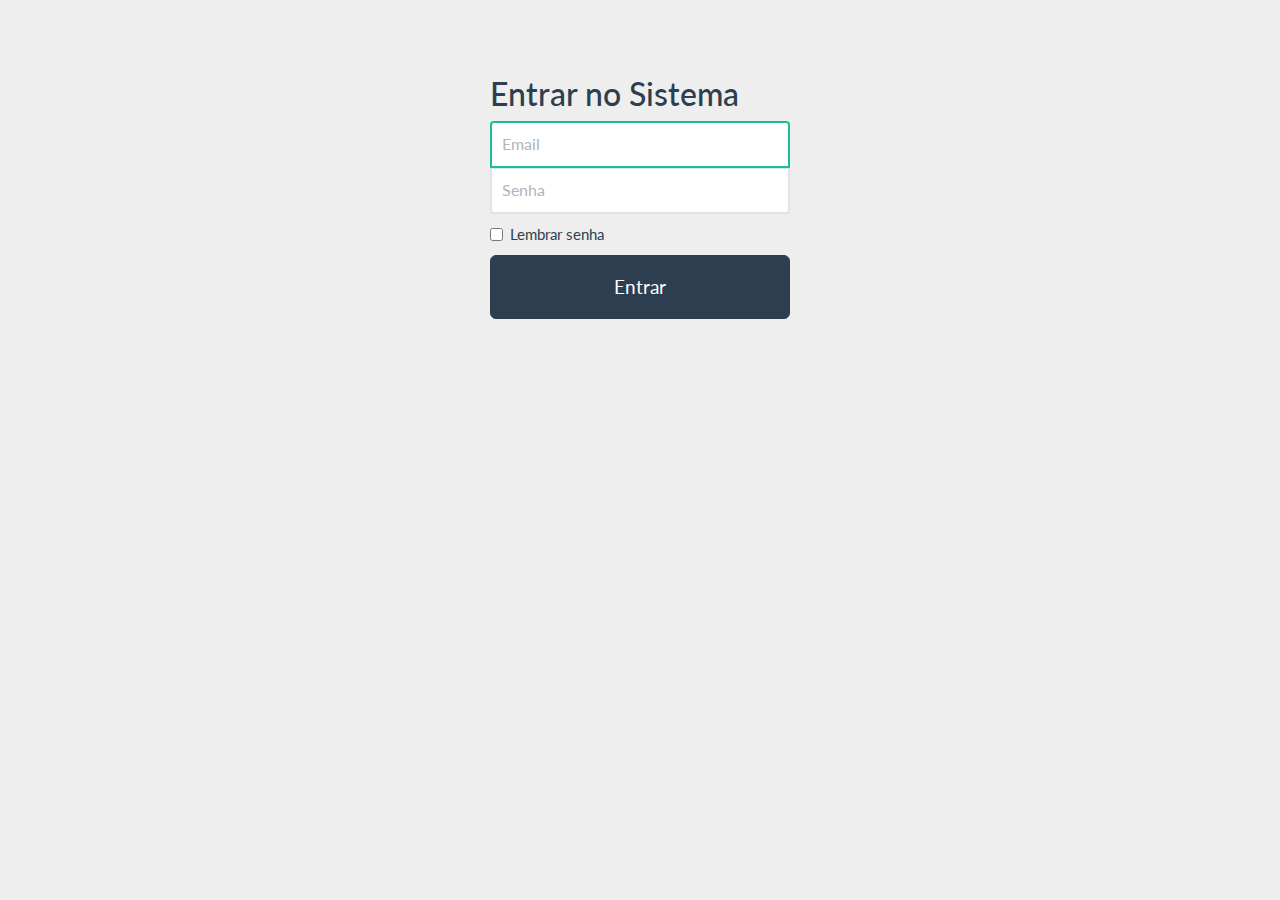
==== index.html @ 905e72cd "primeira tela pronta" ====
<!DOCTYPE html>
  <head>
    <meta http-equiv="Content-type" content="text/html; charset=utf-8"/>
    <title>Formulário de Avaliação</title>
    <meta charset="utf-8">
    <link rel="stylesheet" type="text/css" href="css/bootstrap.css" media="screen" charset="utf-8"/>
    <link rel="stylesheet" type="text/css" href="css/style.css" media="screen" charset="utf-8"/>
  </head>
  <body>
    <div class="container">

      <form class="form-signin">
        <h2 class="form-signin-heading">Entrar no Sistema</h2>
        <input type="text" class="form-control" placeholder="Email" required autofocus>
        <input type="password" class="form-control" placeholder="Senha" required>
        <label class="checkbox">
          <input type="checkbox" value="remember-me"> Lembrar senha
        </label>
        <button class="btn btn-lg btn-primary btn-block" type="submit">Entrar</button>
      </form>

    </div>
    <script src="js/jquery.js" type="text/javascript" charset="utf-8"></script>
    <script src="js/bootstrap.js"></script>
  </body>
</html>
---- css/style.css ----
body {
  padding-top: 40px;
  padding-bottom: 40px;
  background-color: #eee;
}

.form-signin {
  max-width: 330px;
  padding: 15px;
  margin: 0 auto;
}
.form-signin .form-signin-heading,
.form-signin .checkbox {
  margin-bottom: 10px;
}
.form-signin .checkbox {
  font-weight: normal;
}
.form-signin .form-control {
  position: relative;
  font-size: 16px;
  height: auto;
  padding: 10px;
  -webkit-box-sizing: border-box;
     -moz-box-sizing: border-box;
          box-sizing: border-box;
}
.form-signin .form-control:focus {
  z-index: 2;
}
.form-signin input[type="text"] {
  margin-bottom: -1px;
  border-bottom-left-radius: 0;
  border-bottom-right-radius: 0;
}
.form-signin input[type="password"] {
  margin-bottom: 10px;
  border-top-left-radius: 0;
  border-top-right-radius: 0;
}
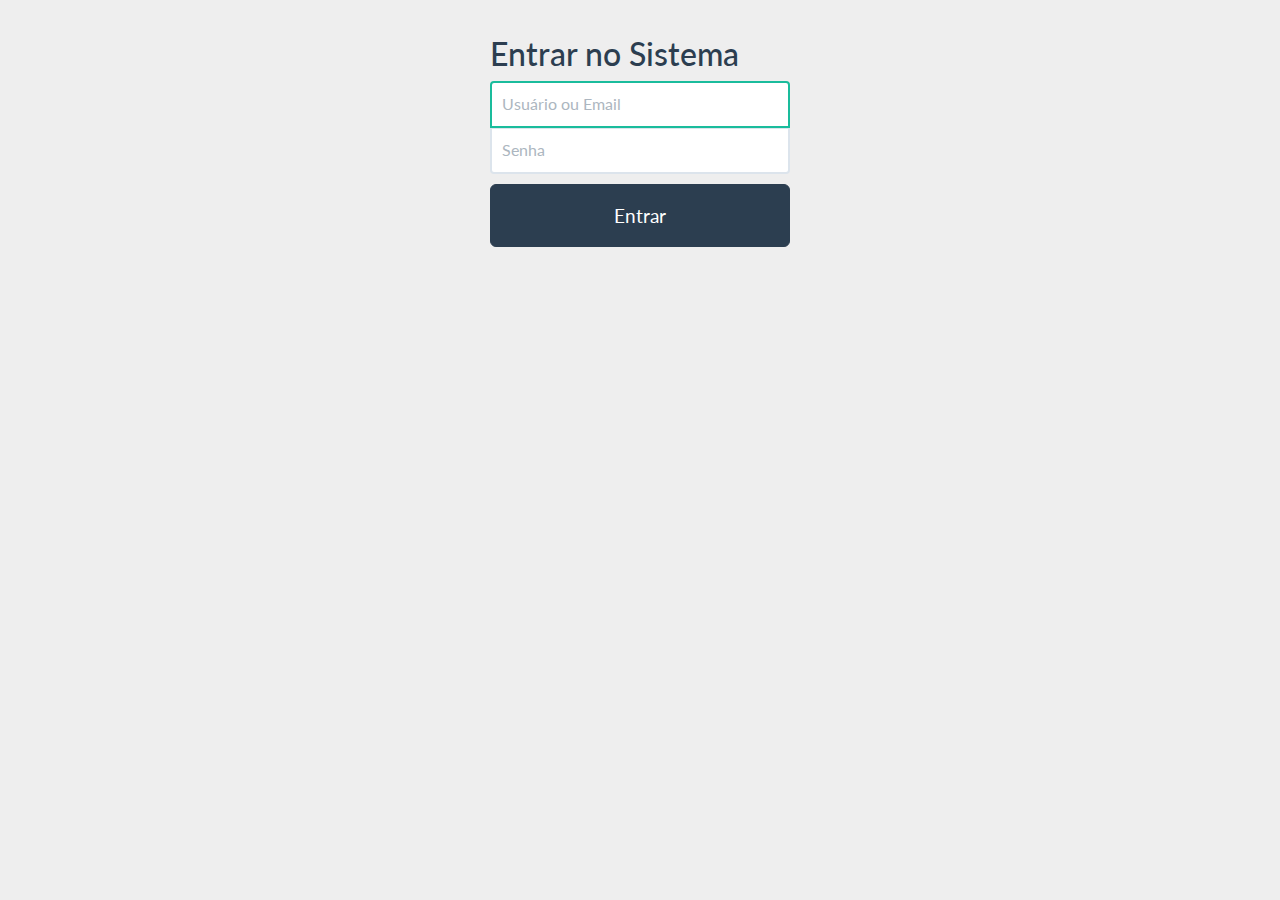
==== commit bec04824: "Tudo pronto" ====
--- a/index.html
+++ b/index.html
@@ -11,16 +11,18 @@
 
       <form class="form-signin">
         <h2 class="form-signin-heading">Entrar no Sistema</h2>
-        <input type="text" class="form-control" placeholder="Email" required autofocus>
-        <input type="password" class="form-control" placeholder="Senha" required>
-        <label class="checkbox">
-          <input type="checkbox" value="remember-me"> Lembrar senha
-        </label>
-        <button class="btn btn-lg btn-primary btn-block" type="submit">Entrar</button>
+        <input type="text" class="form-control mail has-error" placeholder="Usuário ou Email" autofocus>
+        <input type="password" class="form-control" placeholder="Senha">
+        <a class="btn btn-lg btn-primary btn-block enter">Entrar</a>
       </form>
 
     </div>
     <script src="js/jquery.js" type="text/javascript" charset="utf-8"></script>
     <script src="js/bootstrap.js"></script>
+    <script>
+      $(".enter").on("click",function(){
+        if ($(".mail").val() == "admin") window.location.href = "main.html";
+      })
+    </script>
   </body>
 </html>--- a/css/style.css
+++ b/css/style.css
@@ -1,5 +1,5 @@
 body {
-  padding-top: 40px;
+
   padding-bottom: 40px;
   background-color: #eee;
 }
